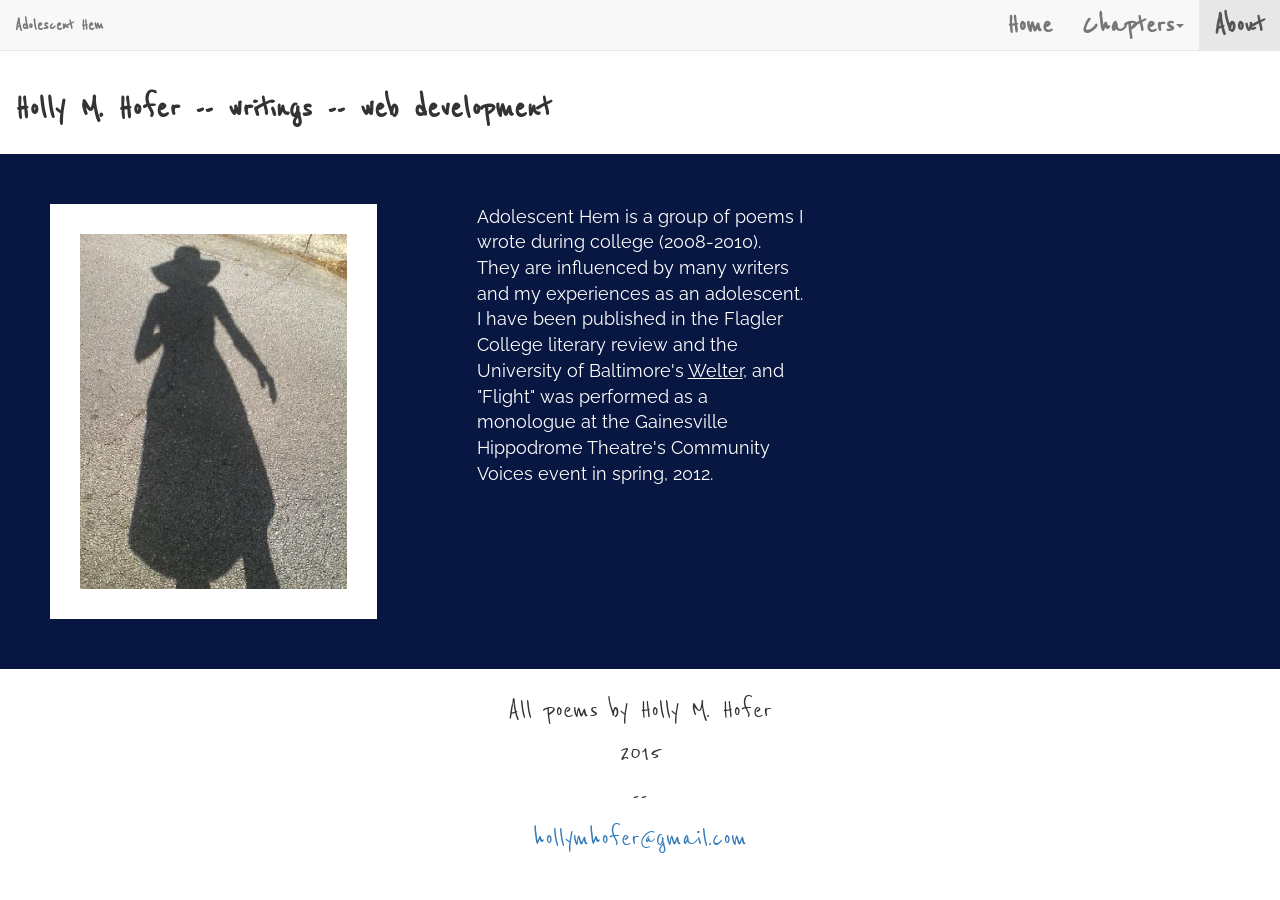
==== about.html @ 41008a57 "initial" ====
<!DOCTYPE html>
<html lang="en">
  <head>
    <meta charset="utf-8">
    <meta http-equiv="X-UA-Compatible" content="IE=edge">
    <meta name="viewport" content="width=device-width, initial-scale=1">
    <title>Adolescent Hem</title>
	
    <!-- Bootstrap -->
    <link href="css/bootstrap.min.css" rel="stylesheet">
	<link href='http://fonts.googleapis.com/css?family=Reenie+Beanie|Raleway' rel='stylesheet' type='text/css'>
   
	<link href="css/style.css" rel="stylesheet">
  </head>
  <body>
  <nav class="navbar navbar-default navbar-fixed-top">
	<div class="container-fluid">
    <!-- Brand and toggle get grouped for better mobile display -->
    <div class="navbar-header">
      <button type="button" class="navbar-toggle collapsed" data-toggle="collapse" data-target="#bs-example-navbar-collapse-1">
        <span class="sr-only">Toggle navigation</span>
        <span class="icon-bar"></span>
        <span class="icon-bar"></span>
        <span class="icon-bar"></span>
      </button>
      <a class="navbar-brand" href="index.html">Adolescent Hem</a>
    </div>

    
    <div class="collapse navbar-collapse" id="bs-example-navbar-collapse-1">
		<ul class="nav navbar-nav navbar-right">
			<li role="presentation"><a href="index.html">Home</a><li>
			<li class="dropdown">
				<a href="#" class="dropdown-toggle" data-toggle="dropdown" role="button" aria-expanded="false">Chapters<span class="caret"></span></a>
					<ul class="dropdown-menu" role="menu">
						<li><a href="index.html">Adolescent Hem</a></li>
					</ul>
				</li>
				<li role="presentation" class="active"><a href="about.html">About</a></li>
			</ul>
		</div><!-- /.navbar-collapse -->
	</div><!-- /.container-fluid -->
	</nav>
  
	<div class="container-fluid">
		<article >
			<header>
				<h1 style="font-weight: bold;">Holly M. Hofer 	-- 	writings 	--	web development</h1>
			</header>
			<div class="row" id="about">
				<div class="col-xs-12 col-md-4 paddedDiv">
					<img id="shadow" class="img-responsive" src="images/woman.jpg" alt="Holly's shadow">
				</div>
				<div class="col-xs-12 col-md-4 paddedDiv">
					<p>Adolescent Hem is a group of poems I wrote during college (2008-2010).
					They are influenced by many writers and my experiences as an adolescent.
					I have been published in the Flagler College literary review and the University of Baltimore's <span class="title">Welter</span>, and "Flight" was performed as a monologue at 
					the Gainesville Hippodrome Theatre's Community Voices event in spring, 2012.
				</div>
				
			</div>
		</article>
	</div>
	<footer>
	<p>All poems by Holly M. Hofer<br>2015 <br>--<br><a href="mailto:hollymhofer@gmail.com">hollymhofer@gmail.com</a></p>
	</footer>
    <!-- jQuery (necessary for Bootstrap's JavaScript plugins) -->
    <script src="https://ajax.googleapis.com/ajax/libs/jquery/1.11.2/jquery.min.js"></script>
    <!-- Include all compiled plugins (below), or include individual files as needed -->
    <script src="js/bootstrap.min.js"></script>
	
  </body>
</html>
---- css/style.css ----
body {
	font-family: Raleway, sans-serif;
	font-size: 18px;
}
article {
	padding: 64px 0 0;
}
nav {
	font-weight: bold;
	font-family: 'Reenie Beanie', cursive;
	font-size: 30px;
}
.dropdown-menu {
	font-size: 30px;
}
.dropdown-menu li a:hover {
	background-color: #081642;
	color: white;
}
h1 { font-weight: bold; 
	font-family: 'Reenie Beanie', cursive;
}
#coverDrawing {
	background-color: white;
	padding: 30px;
}
/*********************************
*********************************
	Index.html
*********************************
*********************************/
/*General*/
.wrapper {
	width: 80%;
	margin: auto;
	padding: 20px;
	min-height: 100%;
}
.wrapper p {
	padding: 20px 0;
}
body {
	height: 100%;
}
/*Front page*/
header {
	margin: 25px auto;
}
#frontPage {
	background-color: #081642;
	font-family: 'Reenie Beanie', cursive;
	font-size: 35px;
	min-height: 100%;
}
#frontPage a{
	color: white;
}

#author {
	font-size: 40px;
	color: white;
	padding: 15px;
	
}
#bookHome {
	background-color: #081642;
}
#contents {
	padding: 64px 0px 20px;
	background-color: #081642;
}
#contentsWrapper {
	color: white;
}
/*Therapy poem*/
#intro {
background-color: #081642;
color: white;
font-family: 'Reenie Beanie', cursive;
font-size: 30px;
}
/*Adolescent Hem poem*/
#adolescentHem {
	background-color: #a7bdee;
}
/*Something poem*/
#something {
	background-color: #edd3ec;
}
/*Garage poem*/
#garage {
	background-color: #BCBCBC;
}
/* Wire poem */
#wire {
	background-color: #ede765
}
#wireSmallWrapper {
	max-width: 400px;
}
/* Wretched poem*/
#wretched {
	background-color: #b8f7b0;
}
#wretchedWrapper {
	overflow: hidden;
}
#wretchedImg {
	float: right;
	padding: 20px;
}
/*Climb poem */
#theClimb {
	background-color: #CB913F;
	padding-bottom:64px;
}
#theClimbWrapper {
	max-width: 50%;
}
/*Flight poem*/
#flight {
	background-color: #081642;
	padding-bottom: 64px;
}
#flightWrapper {
	color:white;
	width: 50%;
}
/*Footer*/
footer {
	padding: 20px;
	text-align: center;
	font-family: 'Reenie Beanie', cursive;
	font-size: 30px;
}
/*********************************
**********************************
			About
**********************************
*********************************/
.paddedDiv{
	padding: 50px;
	max-width: 500px;
	
	background-color: #081642;
}
#about {
	color: white;
	background-color:#081642;
}
#shadow {
	background-color: white;
	padding: 30px;
}
.title {
	text-decoration: underline;
}
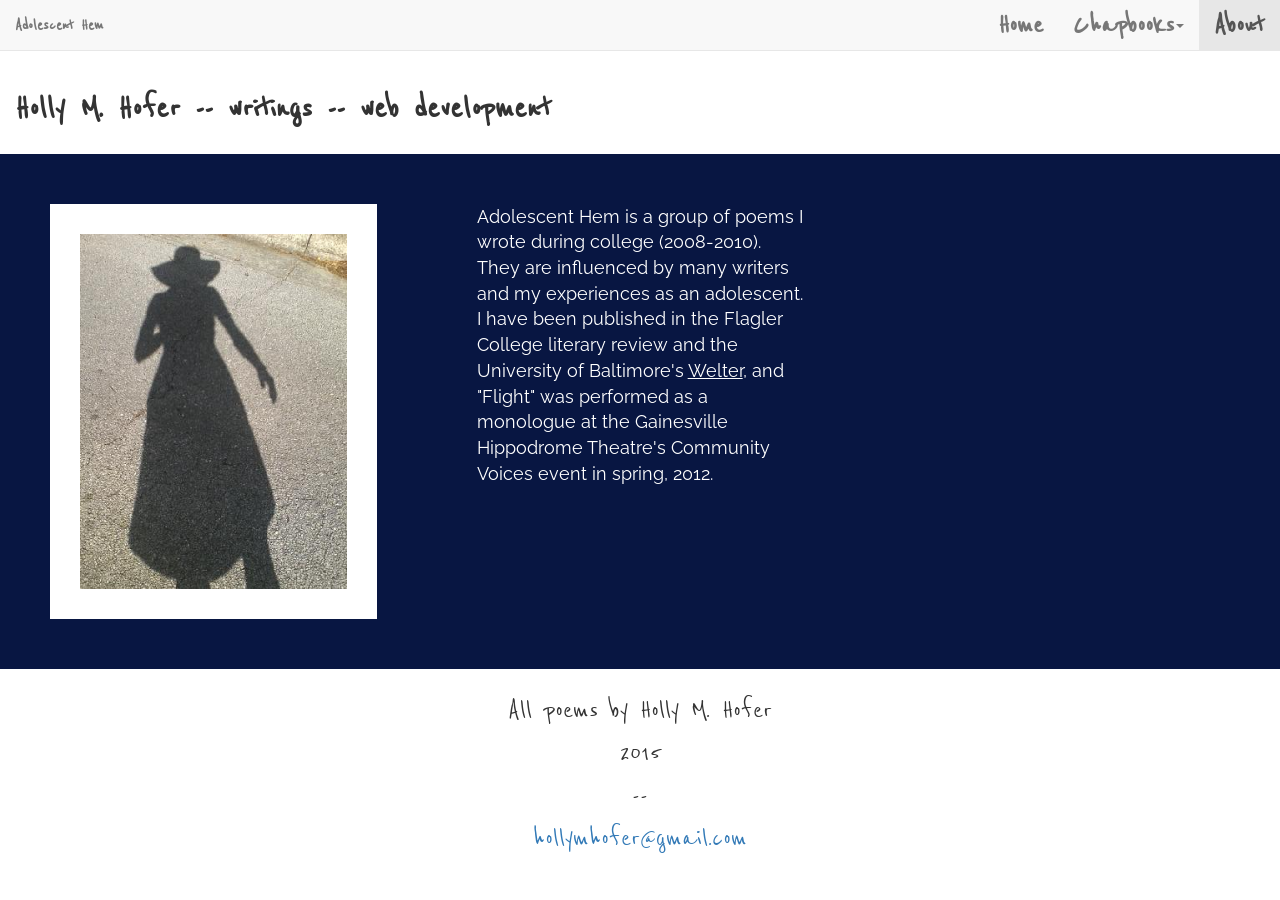
==== commit cd2f0086: "chapbooks" ====
--- a/about.html
+++ b/about.html
@@ -8,7 +8,7 @@
 	
     <!-- Bootstrap -->
     <link href="css/bootstrap.min.css" rel="stylesheet">
-	<link href='http://fonts.googleapis.com/css?family=Reenie+Beanie|Raleway' rel='stylesheet' type='text/css'>
+	<link href='https://fonts.googleapis.com/css?family=Reenie+Beanie|Raleway' rel='stylesheet' type='text/css'>
    
 	<link href="css/style.css" rel="stylesheet">
   </head>
@@ -31,7 +31,7 @@
 		<ul class="nav navbar-nav navbar-right">
 			<li role="presentation"><a href="index.html">Home</a><li>
 			<li class="dropdown">
-				<a href="#" class="dropdown-toggle" data-toggle="dropdown" role="button" aria-expanded="false">Chapters<span class="caret"></span></a>
+				<a href="#" class="dropdown-toggle" data-toggle="dropdown" role="button" aria-expanded="false">Chapbooks<span class="caret"></span></a>
 					<ul class="dropdown-menu" role="menu">
 						<li><a href="index.html">Adolescent Hem</a></li>
 					</ul>
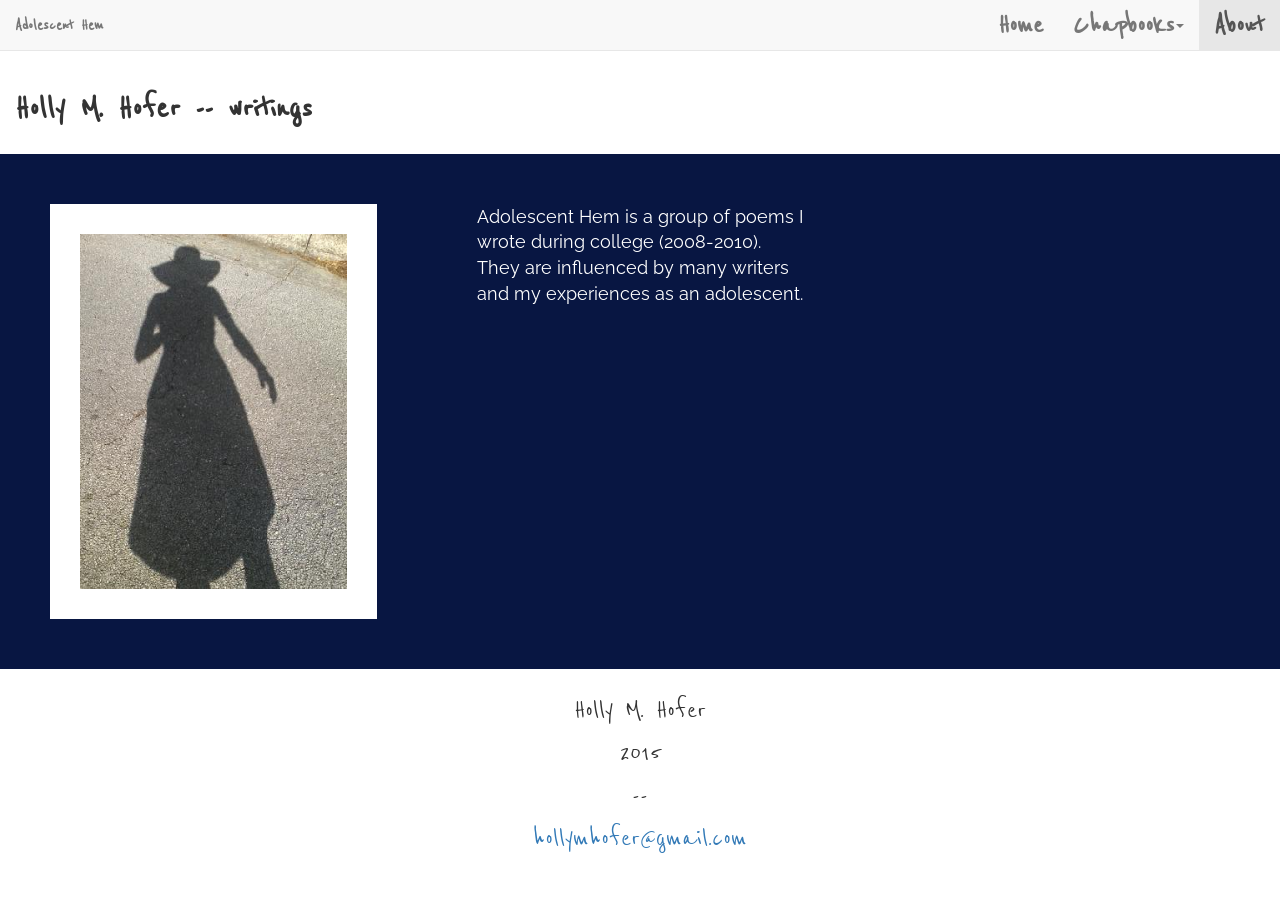
==== commit f62479d2: "took off some of bio" ====
--- a/about.html
+++ b/about.html
@@ -45,7 +45,7 @@
 	<div class="container-fluid">
 		<article >
 			<header>
-				<h1 style="font-weight: bold;">Holly M. Hofer 	-- 	writings 	--	web development</h1>
+				<h1 style="font-weight: bold;">Holly M. Hofer 	-- 	writings </h1>
 			</header>
 			<div class="row" id="about">
 				<div class="col-xs-12 col-md-4 paddedDiv">
@@ -54,15 +54,13 @@
 				<div class="col-xs-12 col-md-4 paddedDiv">
 					<p>Adolescent Hem is a group of poems I wrote during college (2008-2010).
 					They are influenced by many writers and my experiences as an adolescent.
-					I have been published in the Flagler College literary review and the University of Baltimore's <span class="title">Welter</span>, and "Flight" was performed as a monologue at 
-					the Gainesville Hippodrome Theatre's Community Voices event in spring, 2012.
-				</div>
+									</div>
 				
 			</div>
 		</article>
 	</div>
 	<footer>
-	<p>All poems by Holly M. Hofer<br>2015 <br>--<br><a href="mailto:hollymhofer@gmail.com">hollymhofer@gmail.com</a></p>
+	<p>Holly M. Hofer<br>2015 <br>--<br><a href="mailto:hollymhofer@gmail.com">hollymhofer@gmail.com</a></p>
 	</footer>
     <!-- jQuery (necessary for Bootstrap's JavaScript plugins) -->
     <script src="https://ajax.googleapis.com/ajax/libs/jquery/1.11.2/jquery.min.js"></script>
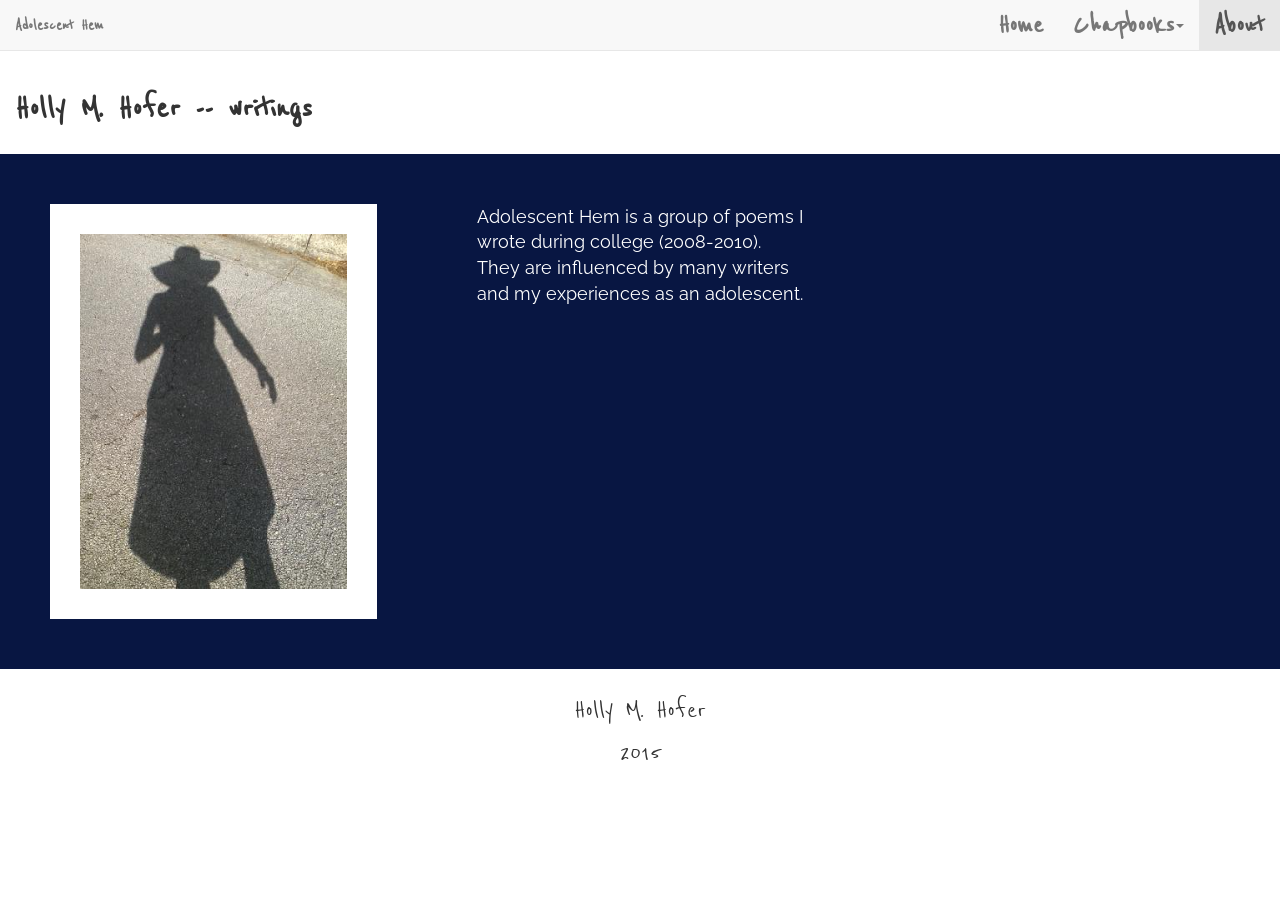
==== commit 01ca3b59: "took out email" ====
--- a/about.html
+++ b/about.html
@@ -60,7 +60,7 @@
 		</article>
 	</div>
 	<footer>
-	<p>Holly M. Hofer<br>2015 <br>--<br><a href="mailto:hollymhofer@gmail.com">hollymhofer@gmail.com</a></p>
+	<p>Holly M. Hofer<br>2015</p>
 	</footer>
     <!-- jQuery (necessary for Bootstrap's JavaScript plugins) -->
     <script src="https://ajax.googleapis.com/ajax/libs/jquery/1.11.2/jquery.min.js"></script>
